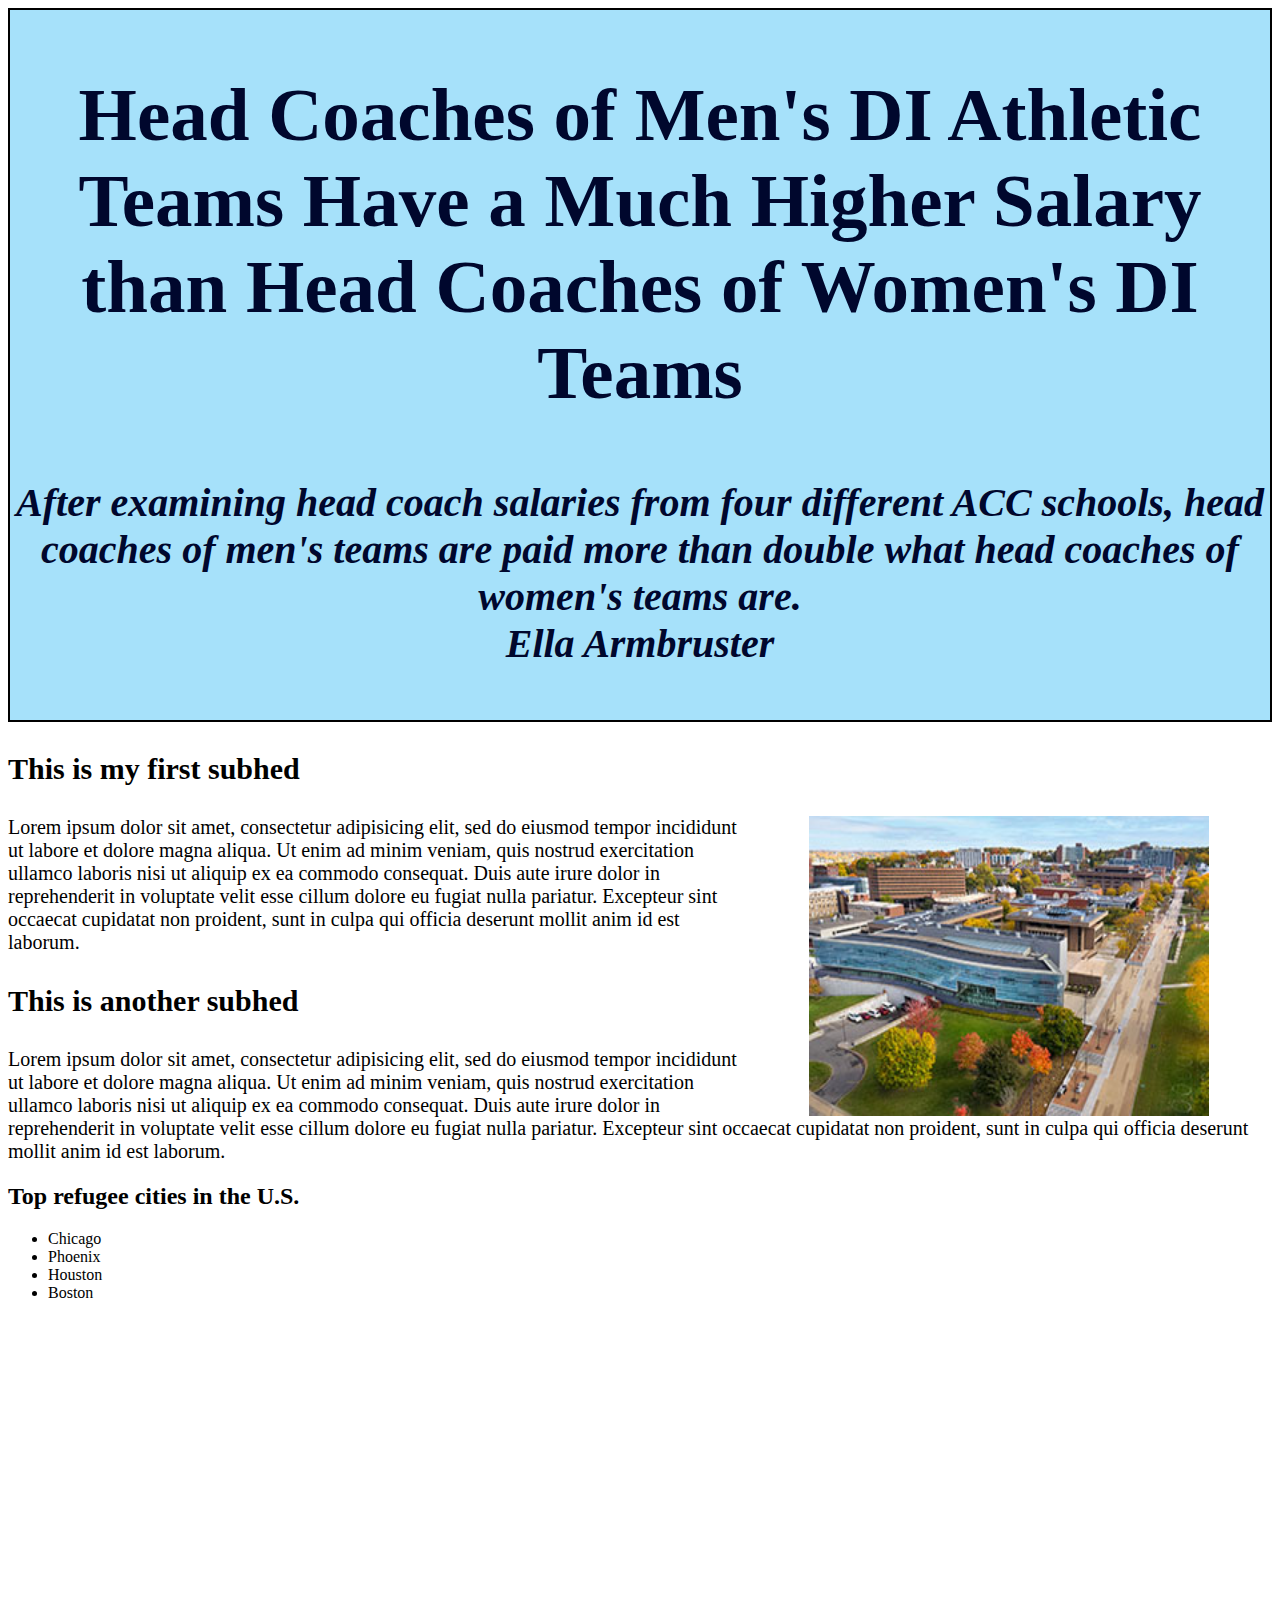
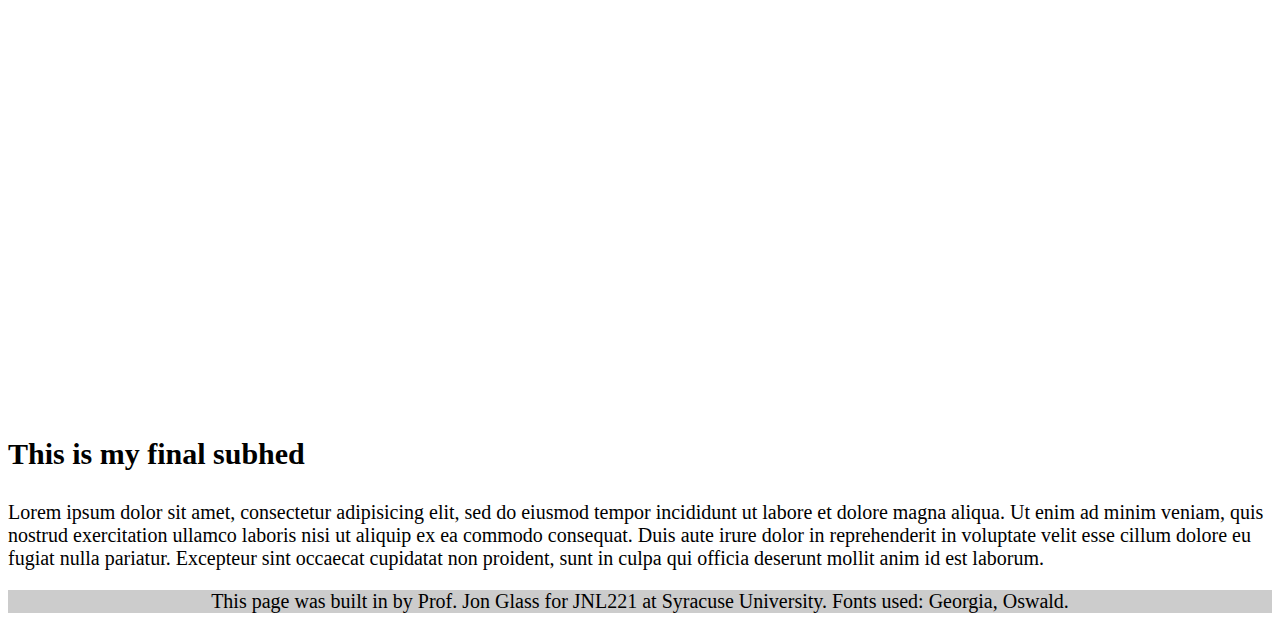
==== final-template-main/final.html @ 637dddf2 "Add files via upload" ====
<!-- This is the completed HTML framework for our final project template. -->
<!-- I added a small black border around my header to separate it from my description -->

<!DOCTYPE html>
<html lang="en">
	<head>
		<title>Final project template: HTML</title>
		<!-- Required meta tags -->
		<meta charset="utf-8">
		<meta name="viewport" content="width=device-width, initial-scale=1">

		<!-- Link tag for CSS -->
		<link rel="stylesheet" href="final.css">

		<!-- Google font: Oswald -->
		
	</head>
		
	<body>
		<section class="header">
			<h2> Head Coaches of Men's DI Athletic Teams Have a Much Higher Salary than Head Coaches of Women's DI Teams </h2>
			<h4> After examining head coach salaries from four different ACC schools, head coaches of men's teams are paid more than double what head coaches of women's teams are. <br>Ella Armbruster </h4>
		</section>
		<section>
			<h3>This is my first subhed</h3>
			<!-- Add image below this comment -->
			<img src="newhouse.jpg" alt="Aerial view of the Newhouse School at Syracuse University"
			width="400px" height="300px">
			<p>Lorem ipsum dolor sit amet, consectetur adipisicing elit, sed do eiusmod
			tempor incididunt ut labore et dolore magna aliqua. Ut enim ad minim veniam,
			quis nostrud exercitation ullamco laboris nisi ut aliquip ex ea commodo
			consequat. Duis aute irure dolor in reprehenderit in voluptate velit esse
			cillum dolore eu fugiat nulla pariatur. Excepteur sint occaecat cupidatat non
			proident, sunt in culpa qui officia deserunt mollit anim id est laborum.</p>
		</section>
		<section>
			<h3>This is another subhed</h3>
			<p>Lorem ipsum dolor sit amet, consectetur adipisicing elit, sed do eiusmod
			tempor incididunt ut labore et dolore magna aliqua. Ut enim ad minim veniam,
			quis nostrud exercitation ullamco laboris nisi ut aliquip ex ea commodo
			consequat. Duis aute irure dolor in reprehenderit in voluptate velit esse
			cillum dolore eu fugiat nulla pariatur. Excepteur sint occaecat cupidatat non
			proident, sunt in culpa qui officia deserunt mollit anim id est laborum.</p>
		</section>
		<section>
			<div class="list">
				<h2>Top refugee cities in the U.S.</h2>
				<ul>
					<li>Chicago</li>
					<li>Phoenix</li>
					<li>Houston</li>
					<li>Boston</li>
				</ul>
			</div>

			<!-- Add responsive Datawrapper element below this comment. -->

			<iframe title="Difference in Salary for Head Coaches of Men's and Women's Teams" aria-label="Grouped Columns" id="datawrapper-chart-wJFJe" src="https://datawrapper.dwcdn.net/wJFJe/1/" scrolling="no" frameborder="0" style="width: 0; min-width: 60% !important; border: none;" height="685" data-external="1"></iframe><script type="text/javascript">!function(){"use strict";window.addEventListener("message",(function(a){if(void 0!==a.data["datawrapper-height"]){var e=document.querySelectorAll("iframe");for(var t in a.data["datawrapper-height"])for(var r=0;r<e.length;r++)if(e[r].contentWindow===a.source){var i=a.data["datawrapper-height"][t]+"px";e[r].style.height=i}}}))}();
</script>
			
		</section>
		<section>
			<h3>This is my final subhed</h3>
			<p>Lorem ipsum dolor sit amet, consectetur adipisicing elit, sed do eiusmod
			tempor incididunt ut labore et dolore magna aliqua. Ut enim ad minim veniam,
			quis nostrud exercitation ullamco laboris nisi ut aliquip ex ea commodo
			consequat. Duis aute irure dolor in reprehenderit in voluptate velit esse
			cillum dolore eu fugiat nulla pariatur. Excepteur sint occaecat cupidatat non
			proident, sunt in culpa qui officia deserunt mollit anim id est laborum.</p>
		</section>
		<div class="footer">
			<p>This page was built in by Prof. Jon Glass for JNL221 at Syracuse University. Fonts used: Georgia, Oswald.</p>
		</div>
	</body>
</html>
---- final-template-main/final.css ----
/*This is the CSS page for our final template.*/

.footer p { /* This is how you add styles for only the p text within the footer. */
	background-color: #cccccc;
	text-align: center;
	font-size: 20px;
	margin-bottom: 0;
}
.header {
	height: auto;
	font-weight: bold;
	font-size: 50px;
	text-align: center;
	font-family: 'Georgia', serif;
	background-color: #A6E1FA;
	color: #00072D;
	border: 2px solid black;
}
h4 {
	font-style: italic;
	font-size: 40px;
	font-family: 'Georgia', serif;
}
h3 {
	font-size: 30px;
}
p {
	font-size: 20px;
	font-family: 'Times New Roman', serif;
}

img{
	float: right;
	margin-right: 5%;
	margin-left: 5%;
}

/*Don't worry about this section yet*/
@media only screen and (max-width: 767px)
{
 .list {
 	float: none;
 	min-width: 90%;
 	margin-left: 10px;
 	margin-bottom: 30px;
 	margin-top: 30px;
 }
 iframe {
 	min-width: 90%;
 	margin-right: 10px;
 }
}
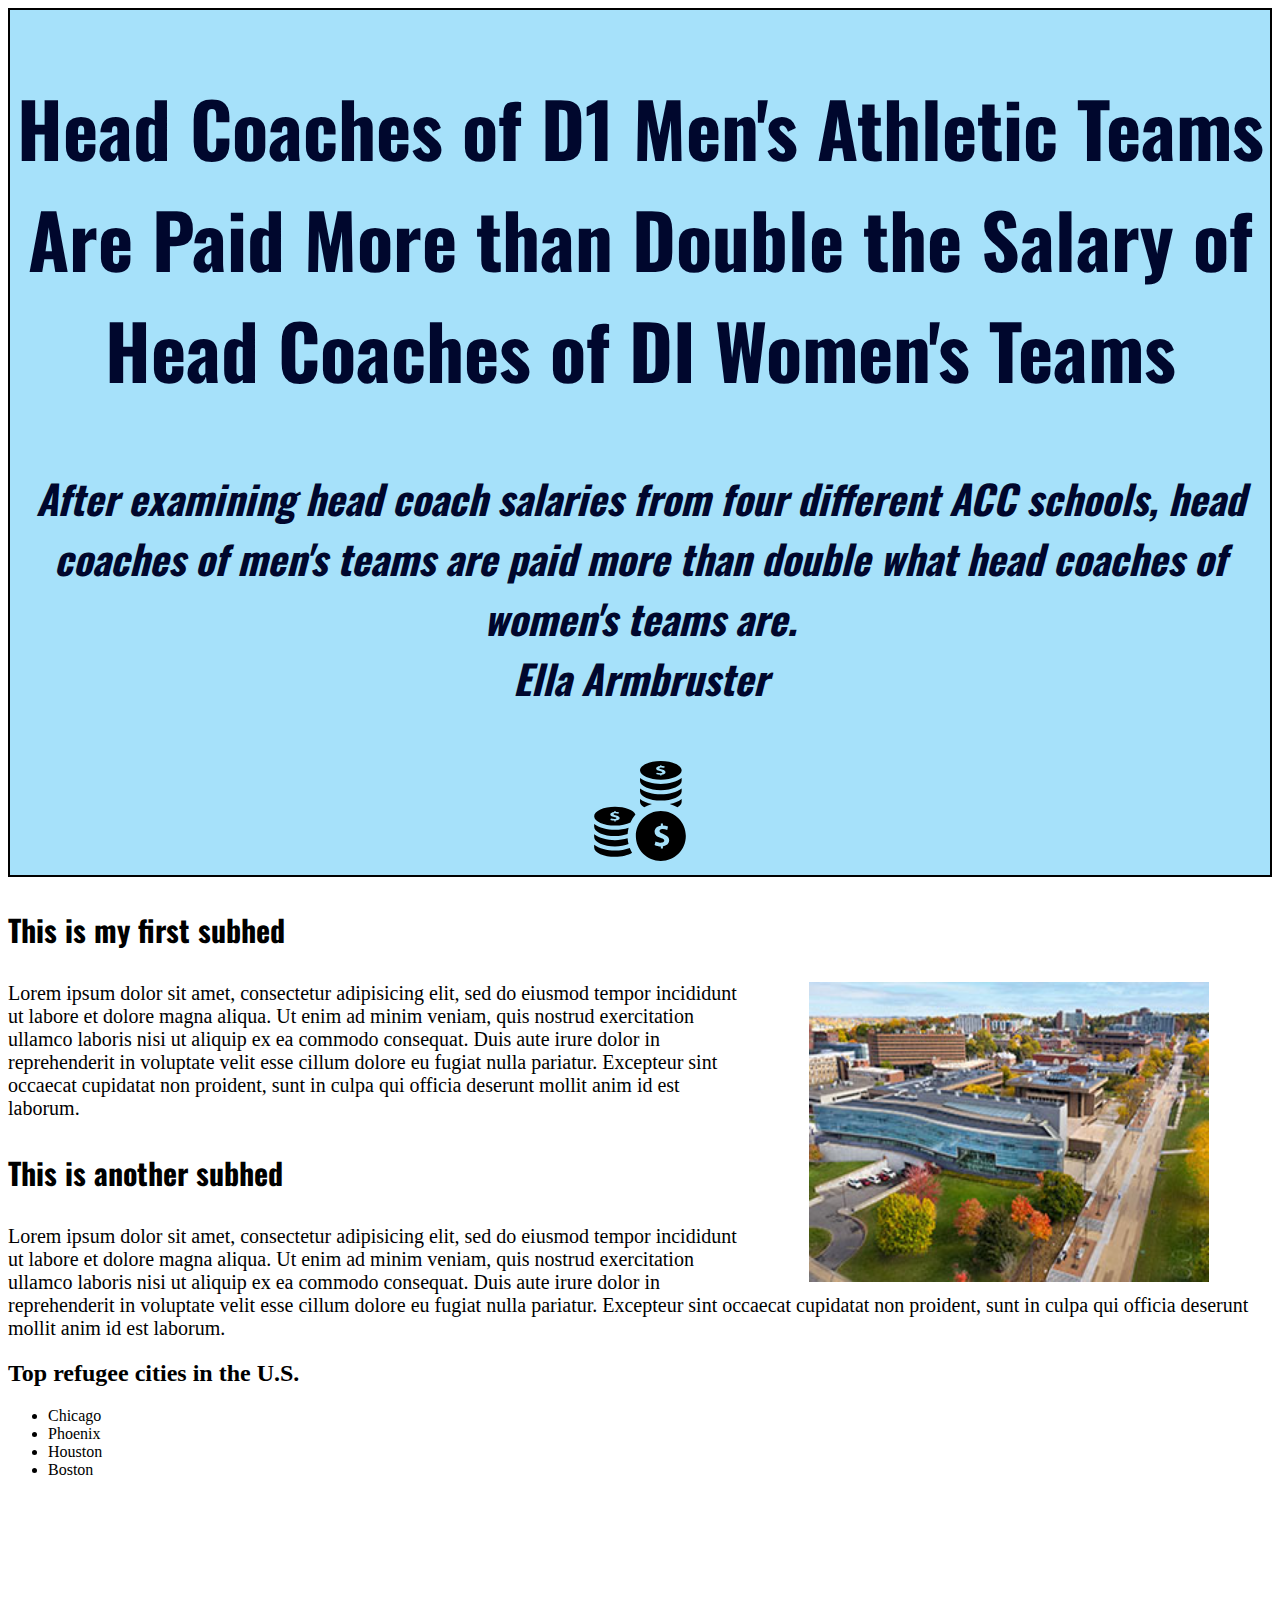
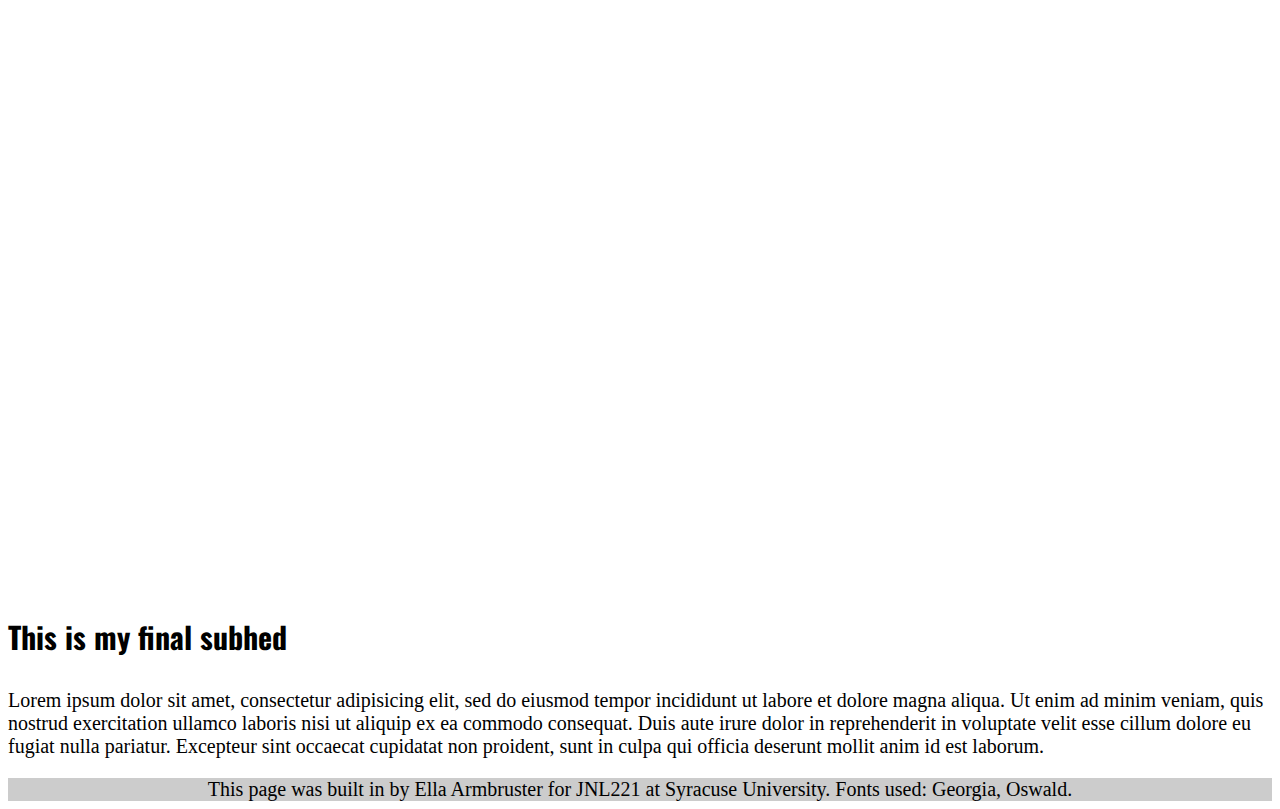
==== commit 5a2e8793: "Add files via upload" ====
--- a/final-template-main/final.html
+++ b/final-template-main/final.html
@@ -13,13 +13,17 @@
 		<link rel="stylesheet" href="final.css">
 
 		<!-- Google font: Oswald -->
+		<link rel="preconnect" href="https://fonts.googleapis.com">
+<link rel="preconnect" href="https://fonts.gstatic.com" crossorigin>
+<link href="https://fonts.googleapis.com/css2?family=Oswald:wght@200..700&display=swap" rel="stylesheet">
 		
 	</head>
 		
 	<body>
 		<section class="header">
-			<h2> Head Coaches of Men's DI Athletic Teams Have a Much Higher Salary than Head Coaches of Women's DI Teams </h2>
+			<h2> Head Coaches of D1 Men's Athletic Teams Are Paid More than Double the Salary of Head Coaches of DI Women's Teams </h2>
 			<h4> After examining head coach salaries from four different ACC schools, head coaches of men's teams are paid more than double what head coaches of women's teams are. <br>Ella Armbruster </h4>
+			<svg xmlns="http://www.w3.org/2000/svg" width="100" height="100" viewBox="0 0 24 24"><path d="M17 12c-3.313 0-6 2.687-6 6s2.687 6 6 6 6-2.687 6-6-2.687-6-6-6zm.5 8.474v.526h-.5v-.499c-.518-.009-1.053-.132-1.5-.363l.228-.822c.478.186 1.114.383 1.612.27.574-.13.692-.721.057-1.005-.465-.217-1.889-.402-1.889-1.622 0-.681.52-1.292 1.492-1.425v-.534h.5v.509c.362.01.768.073 1.221.21l-.181.824c-.384-.135-.808-.257-1.222-.232-.744.043-.81.688-.29.958.856.402 1.972.7 1.972 1.773.001.858-.672 1.315-1.5 1.432zm1.624-10.179c1.132-.223 2.162-.626 2.876-1.197v.652c0 .499-.386.955-1.007 1.328-.581-.337-1.208-.6-1.869-.783zm-2.124-5.795c2.673 0 5-1.007 5-2.25s-2.327-2.25-5-2.25c-2.672 0-5 1.007-5 2.25s2.328 2.25 5 2.25zm.093-2.009c-.299-.09-1.214-.166-1.214-.675 0-.284.334-.537.958-.593v-.223h.321v.211c.234.005.494.03.784.09l-.116.342c-.221-.051-.467-.099-.708-.099l-.072.001c-.482.02-.521.287-.188.399.547.169 1.267.292 1.267.74 0 .357-.434.548-.967.596v.22h-.321v-.208c-.328-.003-.676-.056-.962-.152l.147-.343c.244.063.552.126.828.126l.208-.014c.369-.053.443-.3.035-.418zm-11.093 13.009c1.445 0 2.775-.301 3.705-.768.311-.69.714-1.329 1.198-1.899-.451-1.043-2.539-1.833-4.903-1.833-2.672 0-5 1.007-5 2.25s2.328 2.25 5 2.25zm.093-2.009c-.299-.09-1.214-.166-1.214-.675 0-.284.335-.537.958-.593v-.223h.321v.211c.234.005.494.03.784.09l-.117.342c-.22-.051-.466-.099-.707-.099l-.072.001c-.482.02-.52.287-.188.399.547.169 1.267.292 1.267.74 0 .357-.434.548-.967.596v.22h-.321v-.208c-.329-.003-.676-.056-.962-.152l.147-.343c.244.063.552.126.828.126l.208-.014c.368-.053.443-.3.035-.418zm4.003 8.531c-.919.59-2.44.978-4.096.978-2.672 0-5-1.007-5-2.25v-.652c1.146.918 3.109 1.402 5 1.402 1.236 0 2.499-.211 3.549-.611.153.394.336.773.547 1.133zm-9.096-3.772v-.651c1.146.917 3.109 1.401 5 1.401 1.039 0 2.094-.151 3.028-.435.033.469.107.926.218 1.37-.888.347-2.024.565-3.246.565-2.672 0-5-1.007-5-2.25zm0-2.5v-.652c1.146.918 3.109 1.402 5 1.402 1.127 0 2.275-.176 3.266-.509-.128.493-.21 1.002-.241 1.526-.854.298-1.903.483-3.025.483-2.672 0-5-1.007-5-2.25zm11-11v-.652c1.146.918 3.109 1.402 5 1.402 1.892 0 3.854-.484 5-1.402v.652c0 1.243-2.327 2.25-5 2.25-2.672 0-5-1.007-5-2.25zm0 5v-.652c.713.571 1.744.974 2.876 1.197-.661.183-1.287.446-1.868.783-.622-.373-1.008-.829-1.008-1.328zm0-2.5v-.651c1.146.917 3.109 1.401 5 1.401 1.892 0 3.854-.484 5-1.401v.651c0 1.243-2.327 2.25-5 2.25-2.672 0-5-1.007-5-2.25z"/></svg>
 		</section>
 		<section>
 			<h3>This is my first subhed</h3>
@@ -69,7 +73,7 @@
 			proident, sunt in culpa qui officia deserunt mollit anim id est laborum.</p>
 		</section>
 		<div class="footer">
-			<p>This page was built in by Prof. Jon Glass for JNL221 at Syracuse University. Fonts used: Georgia, Oswald.</p>
+			<p>This page was built in by Ella Armbruster for JNL221 at Syracuse University. Fonts used: Georgia, Oswald.</p>
 		</div>
 	</body>
 </html>--- a/final-template-main/final.css
+++ b/final-template-main/final.css
@@ -11,7 +11,7 @@
 	font-weight: bold;
 	font-size: 50px;
 	text-align: center;
-	font-family: 'Georgia', serif;
+	font-family: 'Oswald', serif;
 	background-color: #A6E1FA;
 	color: #00072D;
 	border: 2px solid black;
@@ -19,10 +19,11 @@
 h4 {
 	font-style: italic;
 	font-size: 40px;
-	font-family: 'Georgia', serif;
+	font-family: 'Oswald', serif;
 }
 h3 {
 	font-size: 30px;
+	font-family: 'Oswald', serif;
 }
 p {
 	font-size: 20px;
@@ -35,10 +36,21 @@
 	margin-left: 5%;
 }
 
+// <uniquifier>: Use a unique and descriptive class name
+// <weight>: Use a value from 200 to 700
+
+.oswald-<uniquifier> {
+  font-family: "Oswald", sans-serif;
+  font-optical-sizing: auto;
+  font-weight: <weight>;
+  font-style: normal;
+}
+
 /*Don't worry about this section yet*/
 @media only screen and (max-width: 767px)
 {
  .list {
+ 	border: 2px solid darkslategrey;
  	float: none;
  	min-width: 90%;
  	margin-left: 10px;
@@ -49,4 +61,10 @@
  	min-width: 90%;
  	margin-right: 10px;
  }
+
+.footer p { /* This is how you add styles for only the p text within the footer. */
+	background-color: #A6E1FA;
+	text-align: center;
+	font-size: 20px;
+	margin-bottom: 0;
 }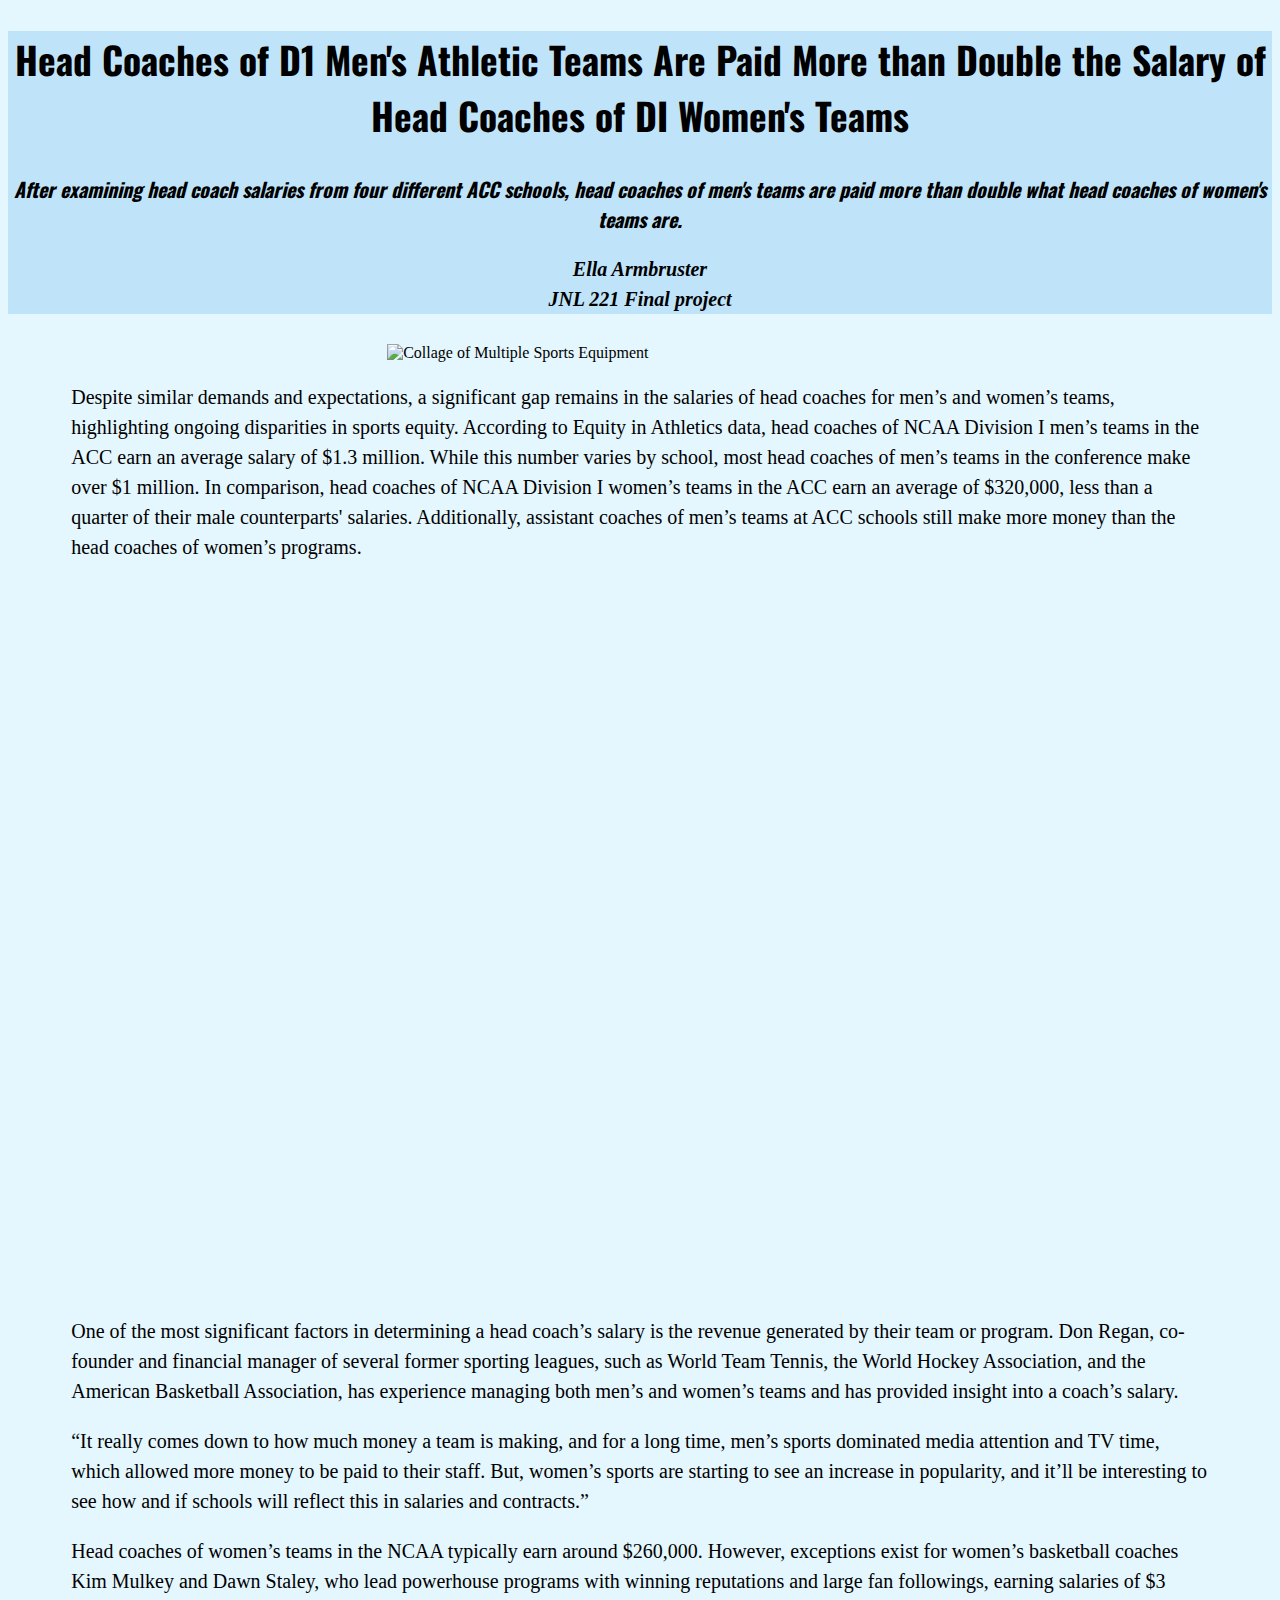
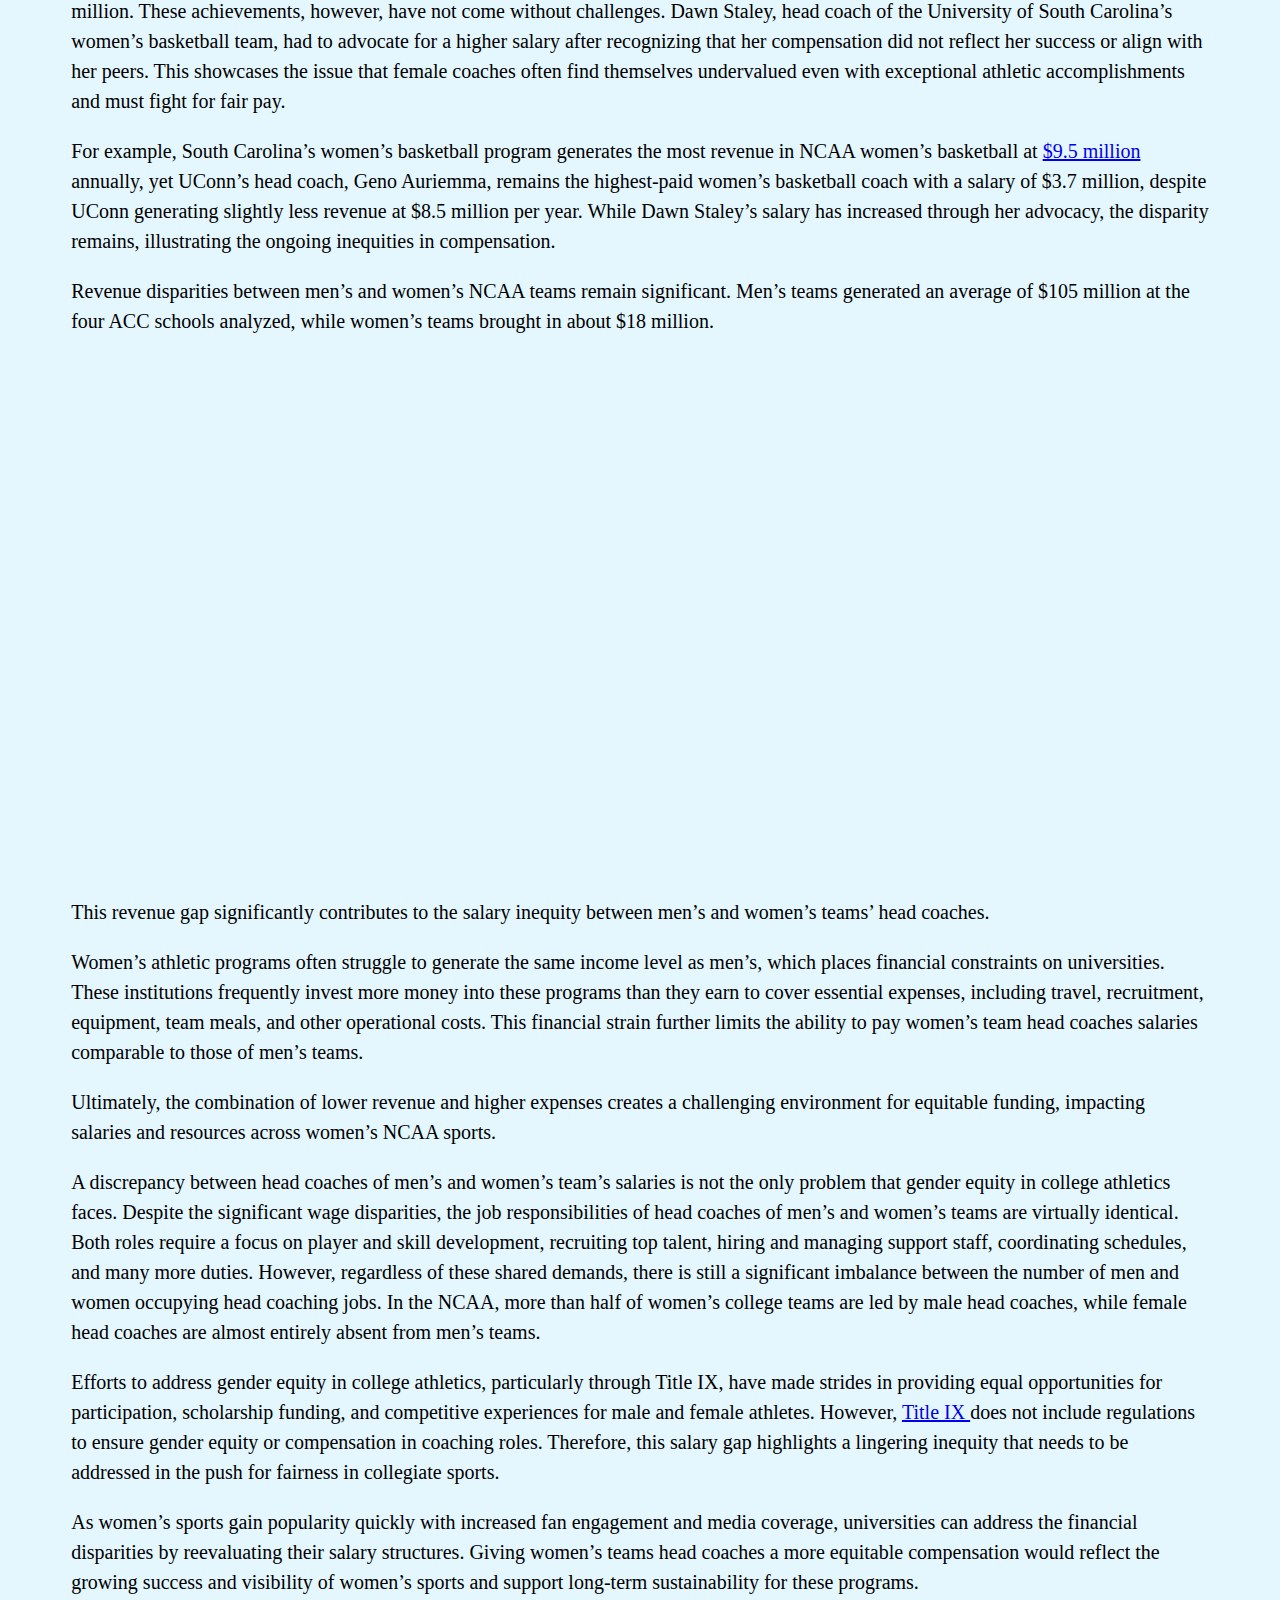
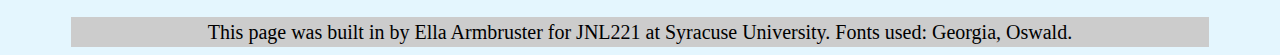
==== commit 5be5f745: "Add files via upload" ====
--- a/final-template-main/final.html
+++ b/final-template-main/final.html
@@ -22,55 +22,76 @@
 	<body>
 		<section class="header">
 			<h2> Head Coaches of D1 Men's Athletic Teams Are Paid More than Double the Salary of Head Coaches of DI Women's Teams </h2>
-			<h4> After examining head coach salaries from four different ACC schools, head coaches of men's teams are paid more than double what head coaches of women's teams are. <br>Ella Armbruster </h4>
-			<svg xmlns="http://www.w3.org/2000/svg" width="100" height="100" viewBox="0 0 24 24"><path d="M17 12c-3.313 0-6 2.687-6 6s2.687 6 6 6 6-2.687 6-6-2.687-6-6-6zm.5 8.474v.526h-.5v-.499c-.518-.009-1.053-.132-1.5-.363l.228-.822c.478.186 1.114.383 1.612.27.574-.13.692-.721.057-1.005-.465-.217-1.889-.402-1.889-1.622 0-.681.52-1.292 1.492-1.425v-.534h.5v.509c.362.01.768.073 1.221.21l-.181.824c-.384-.135-.808-.257-1.222-.232-.744.043-.81.688-.29.958.856.402 1.972.7 1.972 1.773.001.858-.672 1.315-1.5 1.432zm1.624-10.179c1.132-.223 2.162-.626 2.876-1.197v.652c0 .499-.386.955-1.007 1.328-.581-.337-1.208-.6-1.869-.783zm-2.124-5.795c2.673 0 5-1.007 5-2.25s-2.327-2.25-5-2.25c-2.672 0-5 1.007-5 2.25s2.328 2.25 5 2.25zm.093-2.009c-.299-.09-1.214-.166-1.214-.675 0-.284.334-.537.958-.593v-.223h.321v.211c.234.005.494.03.784.09l-.116.342c-.221-.051-.467-.099-.708-.099l-.072.001c-.482.02-.521.287-.188.399.547.169 1.267.292 1.267.74 0 .357-.434.548-.967.596v.22h-.321v-.208c-.328-.003-.676-.056-.962-.152l.147-.343c.244.063.552.126.828.126l.208-.014c.369-.053.443-.3.035-.418zm-11.093 13.009c1.445 0 2.775-.301 3.705-.768.311-.69.714-1.329 1.198-1.899-.451-1.043-2.539-1.833-4.903-1.833-2.672 0-5 1.007-5 2.25s2.328 2.25 5 2.25zm.093-2.009c-.299-.09-1.214-.166-1.214-.675 0-.284.335-.537.958-.593v-.223h.321v.211c.234.005.494.03.784.09l-.117.342c-.22-.051-.466-.099-.707-.099l-.072.001c-.482.02-.52.287-.188.399.547.169 1.267.292 1.267.74 0 .357-.434.548-.967.596v.22h-.321v-.208c-.329-.003-.676-.056-.962-.152l.147-.343c.244.063.552.126.828.126l.208-.014c.368-.053.443-.3.035-.418zm4.003 8.531c-.919.59-2.44.978-4.096.978-2.672 0-5-1.007-5-2.25v-.652c1.146.918 3.109 1.402 5 1.402 1.236 0 2.499-.211 3.549-.611.153.394.336.773.547 1.133zm-9.096-3.772v-.651c1.146.917 3.109 1.401 5 1.401 1.039 0 2.094-.151 3.028-.435.033.469.107.926.218 1.37-.888.347-2.024.565-3.246.565-2.672 0-5-1.007-5-2.25zm0-2.5v-.652c1.146.918 3.109 1.402 5 1.402 1.127 0 2.275-.176 3.266-.509-.128.493-.21 1.002-.241 1.526-.854.298-1.903.483-3.025.483-2.672 0-5-1.007-5-2.25zm11-11v-.652c1.146.918 3.109 1.402 5 1.402 1.892 0 3.854-.484 5-1.402v.652c0 1.243-2.327 2.25-5 2.25-2.672 0-5-1.007-5-2.25zm0 5v-.652c.713.571 1.744.974 2.876 1.197-.661.183-1.287.446-1.868.783-.622-.373-1.008-.829-1.008-1.328zm0-2.5v-.651c1.146.917 3.109 1.401 5 1.401 1.892 0 3.854-.484 5-1.401v.651c0 1.243-2.327 2.25-5 2.25-2.672 0-5-1.007-5-2.25z"/></svg>
+			<h4> After examining head coach salaries from four different ACC schools, head coaches of men's teams are paid more than double what head coaches of women's teams are. 
+			
+			<div class="byline">
+        <p>Ella Armbruster <br>JNL 221 Final project</p>
+      </div>
 		</section>
 		<section>
-			<h3>This is my first subhed</h3>
+			<h3></h3>
 			<!-- Add image below this comment -->
-			<img src="newhouse.jpg" alt="Aerial view of the Newhouse School at Syracuse University"
+			<img src="https://media.gettyimages.com/id/137352556/photo/sports-equipment.jpg?s=1024x1024&amp;w=gi&amp;k=20&amp;c=fP5uwHCRVMdS0huHYlM9TTm27uskdq4gdl7K8Zn2XZc=" data-testid="image-card-image" alt="Collage of Multiple Sports Equipment"
 			width="400px" height="300px">
-			<p>Lorem ipsum dolor sit amet, consectetur adipisicing elit, sed do eiusmod
-			tempor incididunt ut labore et dolore magna aliqua. Ut enim ad minim veniam,
-			quis nostrud exercitation ullamco laboris nisi ut aliquip ex ea commodo
-			consequat. Duis aute irure dolor in reprehenderit in voluptate velit esse
-			cillum dolore eu fugiat nulla pariatur. Excepteur sint occaecat cupidatat non
-			proident, sunt in culpa qui officia deserunt mollit anim id est laborum.</p>
-		</section>
-		<section>
-			<h3>This is another subhed</h3>
-			<p>Lorem ipsum dolor sit amet, consectetur adipisicing elit, sed do eiusmod
-			tempor incididunt ut labore et dolore magna aliqua. Ut enim ad minim veniam,
-			quis nostrud exercitation ullamco laboris nisi ut aliquip ex ea commodo
-			consequat. Duis aute irure dolor in reprehenderit in voluptate velit esse
-			cillum dolore eu fugiat nulla pariatur. Excepteur sint occaecat cupidatat non
-			proident, sunt in culpa qui officia deserunt mollit anim id est laborum.</p>
-		</section>
-		<section>
-			<div class="list">
-				<h2>Top refugee cities in the U.S.</h2>
-				<ul>
-					<li>Chicago</li>
-					<li>Phoenix</li>
-					<li>Houston</li>
-					<li>Boston</li>
-				</ul>
-			</div>
+			<p>Despite similar demands and expectations, a significant gap remains in the salaries of head coaches for men’s and women’s teams, highlighting ongoing disparities in sports equity. 
+
+According to Equity in Athletics data, head coaches of NCAA Division I men’s teams in the ACC earn an average salary of $1.3 million. While this number varies by school, most head coaches of men’s teams in the conference make over $1 million. In comparison, head coaches of NCAA Division I women’s teams in the ACC earn an average of $320,000, less than a quarter of their male counterparts' salaries. Additionally, assistant coaches of men’s teams at ACC schools still make more money than the head coaches of women’s programs.
+</p>
+
+
+<iframe title="Difference in Salary for Head Coaches of Men's and Women's Teams" aria-label="Grouped Columns" id="datawrapper-chart-wJFJe" src="https://datawrapper.dwcdn.net/wJFJe/2/" scrolling="no" frameborder="0" style="width: 0px; min-width: 100% !important; border: none;" height="700px" width="40" data-external="1"></iframe>
+
+</script>
+</script>
+
 
 			<!-- Add responsive Datawrapper element below this comment. -->
 
-			<iframe title="Difference in Salary for Head Coaches of Men's and Women's Teams" aria-label="Grouped Columns" id="datawrapper-chart-wJFJe" src="https://datawrapper.dwcdn.net/wJFJe/1/" scrolling="no" frameborder="0" style="width: 0; min-width: 60% !important; border: none;" height="685" data-external="1"></iframe><script type="text/javascript">!function(){"use strict";window.addEventListener("message",(function(a){if(void 0!==a.data["datawrapper-height"]){var e=document.querySelectorAll("iframe");for(var t in a.data["datawrapper-height"])for(var r=0;r<e.length;r++)if(e[r].contentWindow===a.source){var i=a.data["datawrapper-height"][t]+"px";e[r].style.height=i}}}))}();
+			
+</script>
+</script>
 </script>
 			
 		</section>
 		<section>
-			<h3>This is my final subhed</h3>
-			<p>Lorem ipsum dolor sit amet, consectetur adipisicing elit, sed do eiusmod
-			tempor incididunt ut labore et dolore magna aliqua. Ut enim ad minim veniam,
-			quis nostrud exercitation ullamco laboris nisi ut aliquip ex ea commodo
-			consequat. Duis aute irure dolor in reprehenderit in voluptate velit esse
-			cillum dolore eu fugiat nulla pariatur. Excepteur sint occaecat cupidatat non
-			proident, sunt in culpa qui officia deserunt mollit anim id est laborum.</p>
+			<h3></h3>
+			<p>One of the most significant factors in determining a head coach’s salary is the revenue generated by their team or program. Don Regan, co-founder and financial manager of several former sporting leagues, such as World Team Tennis, the World Hockey Association, and the American Basketball Association, has experience managing both men’s and women’s teams and has provided insight into a coach’s salary.</p>
+
+		<section>
+
+				<p>“It really comes down to how much money a team is making, and for a long time, men’s sports dominated media attention and TV time, which allowed more money to be paid to their staff. But, women’s sports are starting to see an increase in popularity, and it’ll be interesting to see how and if schools will reflect this in salaries and contracts.”</p>
+
+				<p>Head coaches of women’s teams in the NCAA typically earn around $260,000. However, exceptions exist for women’s basketball coaches Kim Mulkey and Dawn Staley, who lead powerhouse programs with winning reputations and large fan followings, earning salaries of $3 million. These achievements, however, have not come without challenges. Dawn Staley, head coach of the University of South Carolina’s women’s basketball team, had to advocate for a higher salary after recognizing that her compensation did not reflect her success or align with her peers. This showcases the issue that female coaches often find themselves undervalued even with exceptional athletic accomplishments and must fight for fair pay. </p>
+
+					<p>For example, South Carolina’s women’s basketball program generates the most revenue in NCAA women’s basketball at <a href="https://www.2adays.com/blog/top-10-division-i-basketball-programs-by-revenue/" target="_blank">$9.5 million</a> annually, yet UConn’s head coach, Geno Auriemma, remains the highest-paid women’s basketball coach with a salary of $3.7 million, despite UConn generating slightly less revenue at $8.5 million per year. While Dawn Staley’s salary has increased through her advocacy, the disparity remains, illustrating the ongoing inequities in compensation.</p>
+
+				<p>Revenue disparities between men’s and women’s NCAA teams remain significant. Men’s teams generated an average of $105 million at the four ACC schools analyzed, while women’s teams brought in about $18 million.</p>
+
+
+
+<iframe title="Total Revenue of Men's and Women's Teams" aria-label="Grouped Columns" id="datawrapper-chart-rHBs5" src="https://datawrapper.dwcdn.net/rHBs5/1/" scrolling="no" frameborder="0" style="width: 0; min-width: 100% !important; border: none;" height="510" data-external="1"></iframe><script type="text/javascript">!function(){"use strict";window.addEventListener("message",(function(a){if(void 0!==a.data["datawrapper-height"]){var e=document.querySelectorAll("iframe");for(var t in a.data["datawrapper-height"])for(var r=0;r<e.length;r++)if(e[r].contentWindow===a.source){var i=a.data["datawrapper-height"][t]+"px";e[r].style.height=i}}}))}();
+
+			
+</script>
+</script>
+			
+		</section>
+		<section>
+			<h4></h4>
+<p>This revenue gap significantly contributes to the salary inequity between men’s and women’s teams’ head coaches.</p>
+
+<p>Women’s athletic programs often struggle to generate the same income level as men’s, which places financial constraints on universities. These institutions frequently invest more money into these programs than they earn to cover essential expenses, including travel, recruitment, equipment, team meals, and other operational costs. This financial strain further limits the ability to pay women’s team head coaches salaries comparable to those of men’s teams.</p>
+
+<p>Ultimately, the combination of lower revenue and higher expenses creates a challenging environment for equitable funding, impacting salaries and resources across women’s NCAA sports.</p>
+
+<p>A discrepancy between head coaches of men’s and women’s team’s salaries is not the only problem that gender equity in college athletics faces. Despite the significant wage disparities, the job responsibilities of head coaches of men’s and women’s teams are virtually identical. Both roles require a focus on player and skill development, recruiting top talent, hiring and managing support staff, coordinating schedules, and many more duties. However, regardless of these shared demands, there is still a significant imbalance between the number of men and women occupying head coaching jobs. In the NCAA, more than half of women’s college teams are led by male head coaches, while female head coaches are almost entirely absent from men’s teams.</p>
+
+<p>Efforts to address gender equity in college athletics, particularly through Title IX, have made strides in providing equal opportunities for participation, scholarship funding, and competitive experiences for male and female athletes. However, <a href="https://usafacts.org/articles/men-far-outnumber-women-on-coaching-staffs-in-college-sports/">Title IX </a> does not include regulations to ensure gender equity or compensation in coaching roles. Therefore, this salary gap highlights a lingering inequity that needs to be addressed in the push for fairness in collegiate sports.</p>
+
+<p>As women’s sports gain popularity quickly with increased fan engagement and media coverage, universities can address the financial disparities by reevaluating their salary structures. Giving women’s teams head coaches a more equitable compensation would reflect the growing success and visibility of women’s sports and support long-term sustainability for these programs. </p>
+
+
+</script>
 		</section>
 		<div class="footer">
 			<p>This page was built in by Ella Armbruster for JNL221 at Syracuse University. Fonts used: Georgia, Oswald.</p>
--- a/final-template-main/final.css
+++ b/final-template-main/final.css
@@ -1,4 +1,10 @@
 /*This is the CSS page for our final template.*/
+
+
+body {
+	background-color: #E4F6FE;
+}
+
 
 .footer p { /* This is how you add styles for only the p text within the footer. */
 	background-color: #cccccc;
@@ -9,17 +15,19 @@
 .header {
 	height: auto;
 	font-weight: bold;
-	font-size: 50px;
+	font-size: 25px;
 	text-align: center;
 	font-family: 'Oswald', serif;
-	background-color: #A6E1FA;
-	color: #00072D;
-	border: 2px solid black;
+	background-color: #BFE4FA;
+
+
+	
 }
 h4 {
 	font-style: italic;
-	font-size: 40px;
+	font-size: 20px;
 	font-family: 'Oswald', serif;
+	line-height: ,2;
 }
 h3 {
 	font-size: 30px;
@@ -28,12 +36,19 @@
 p {
 	font-size: 20px;
 	font-family: 'Times New Roman', serif;
+	line-height: 1.5;
+	margin-left: 5%;
+	margin-right: 5%;
 }
 
 img{
-	float: right;
-	margin-right: 5%;
-	margin-left: 5%;
+	float: middle
+	vertical-align: middle;
+	box-sizing: border-box;
+	width: 40%;
+	height: 90%;
+	margin-right:25%;
+	margin-left: 30%;
 }
 
 // <uniquifier>: Use a unique and descriptive class name
@@ -57,13 +72,28 @@
  	margin-bottom: 30px;
  	margin-top: 30px;
  }
+
  iframe {
- 	min-width: 90%;
- 	margin-right: 10px;
+    width: 40px;
+    border: none;
+    min-width: 100% !important;
+    height: 700px;
+    box-sizing: border-box;
+    overflow-clip-margin: border-box !important;
+    overflow: clip !important;
+    margin-left: 10px;
+    margin-right: 10px;
+
  }
 
-.footer p { /* This is how you add styles for only the p text within the footer. */
-	background-color: #A6E1FA;
+
+ a:link {
+        color: blue;
+    }
+    
+
+.footer { /* This is how you add styles for only the p text within the footer. */
+	background-color: #lightblue;
 	text-align: center;
 	font-size: 20px;
 	margin-bottom: 0;
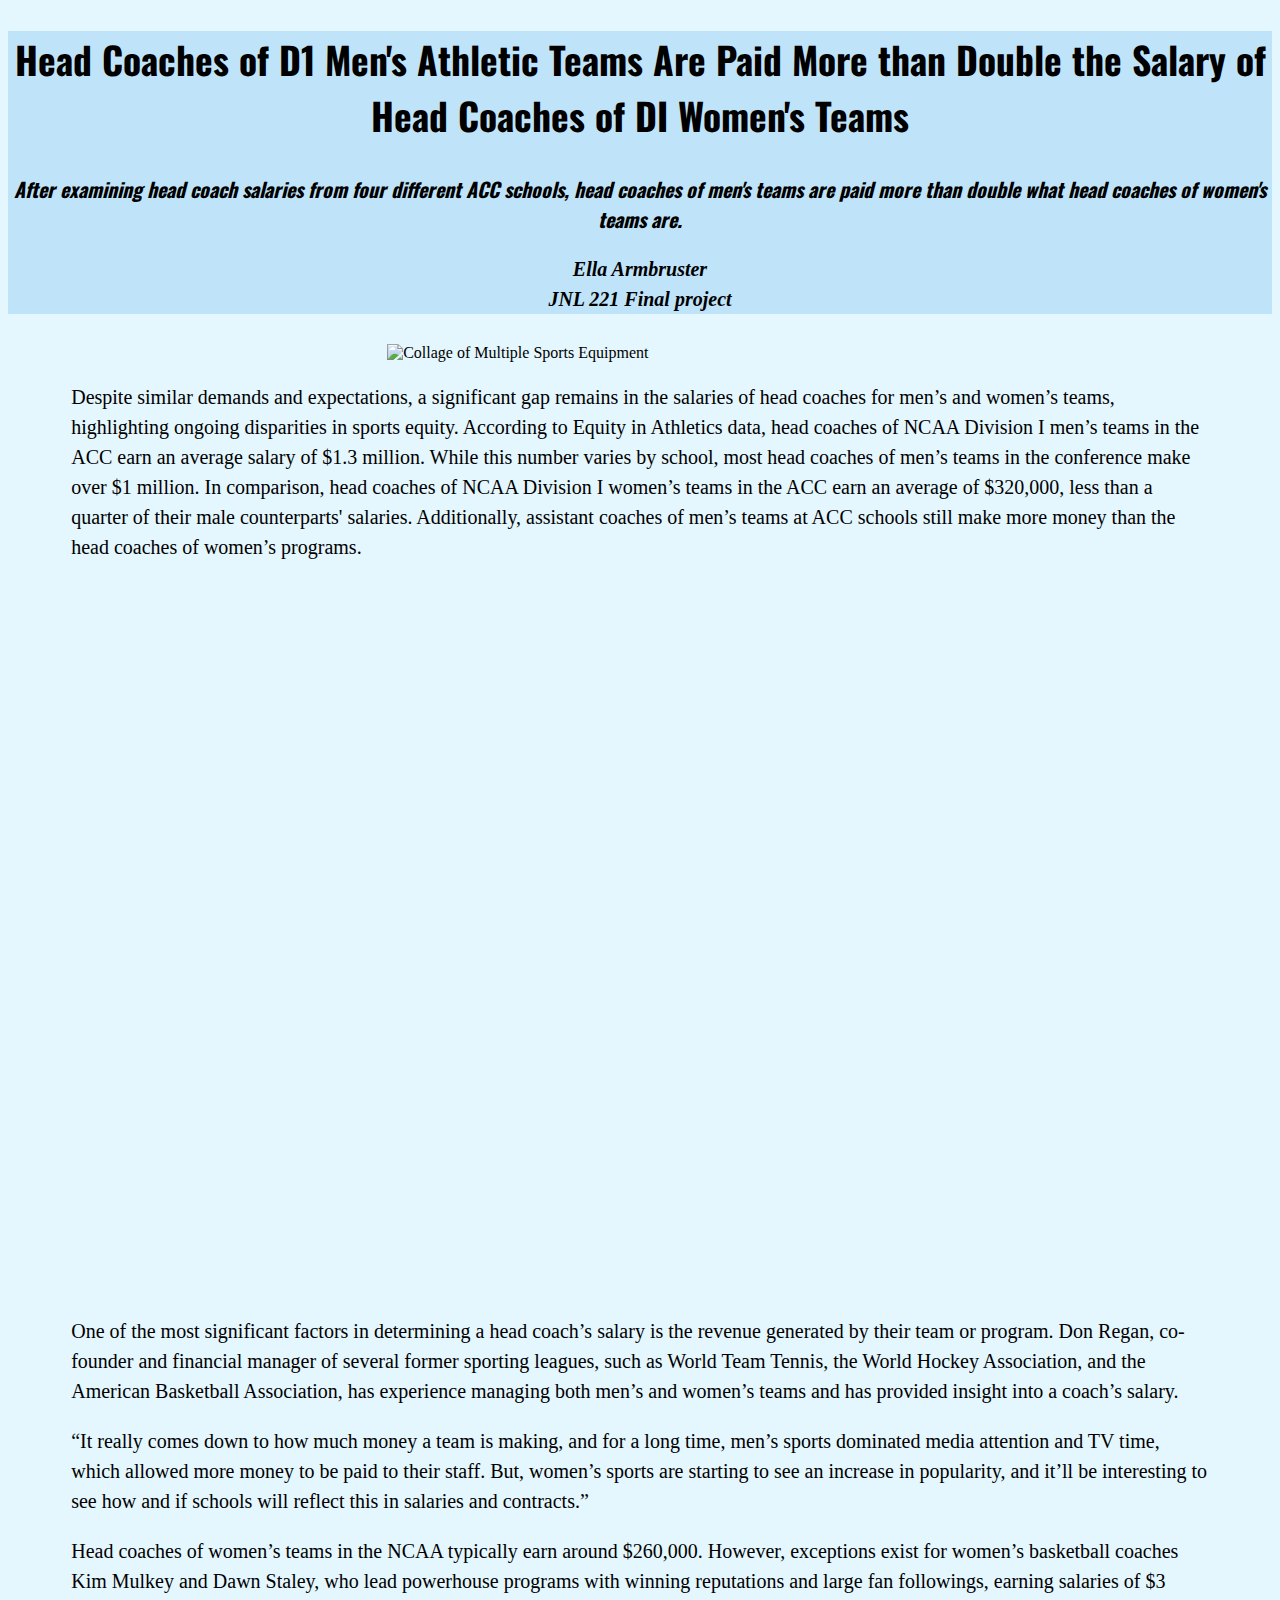
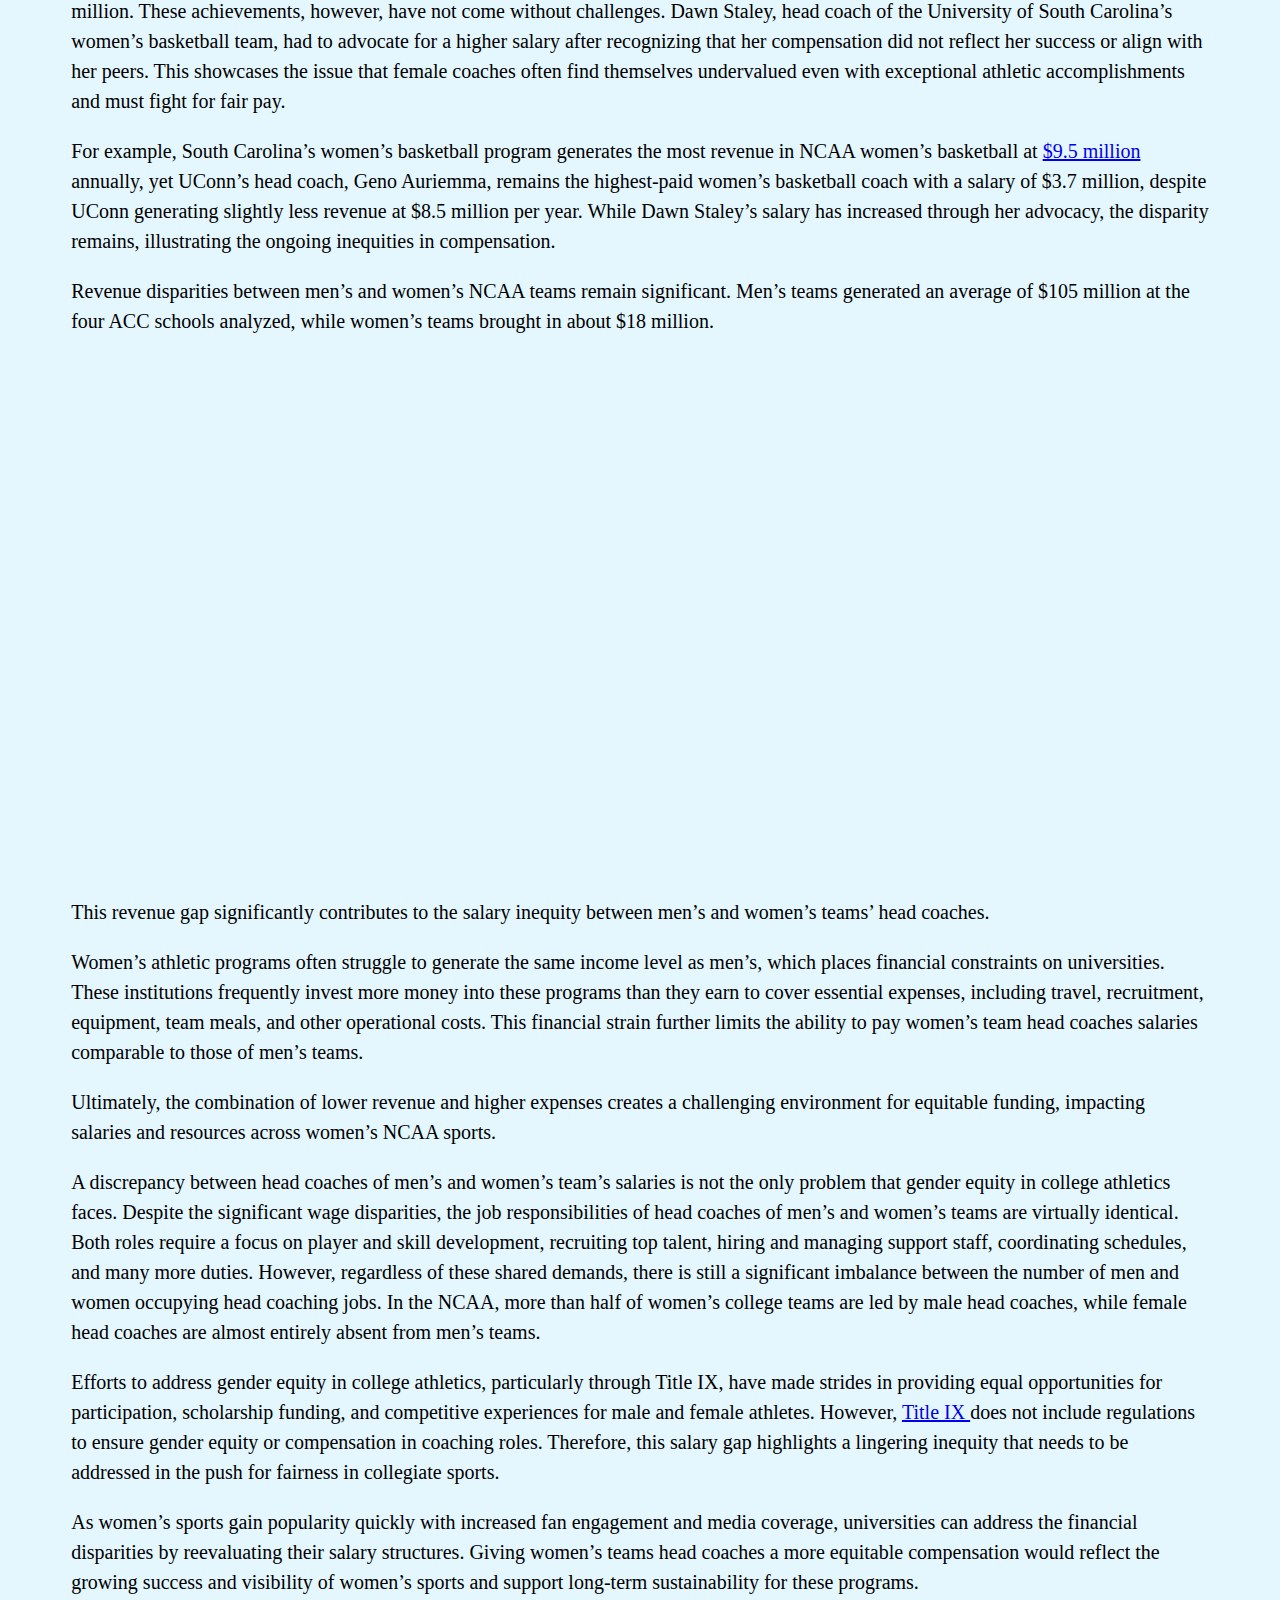
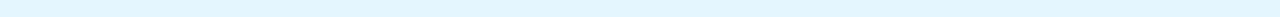
==== commit da11aa27: "Add files via upload" ====
--- a/final-template-main/final.html
+++ b/final-template-main/final.html
@@ -93,8 +93,5 @@
 
 </script>
 		</section>
-		<div class="footer">
-			<p>This page was built in by Ella Armbruster for JNL221 at Syracuse University. Fonts used: Georgia, Oswald.</p>
-		</div>
-	</body>
+		
 </html>--- a/final-template-main/final.css
+++ b/final-template-main/final.css
@@ -86,13 +86,12 @@
 
  }
 
-
  a:link {
         color: blue;
     }
     
 
-.footer { /* This is how you add styles for only the p text within the footer. */
+footer { /* This is how you add styles for only the p text within the footer. */
 	background-color: #lightblue;
 	text-align: center;
 	font-size: 20px;
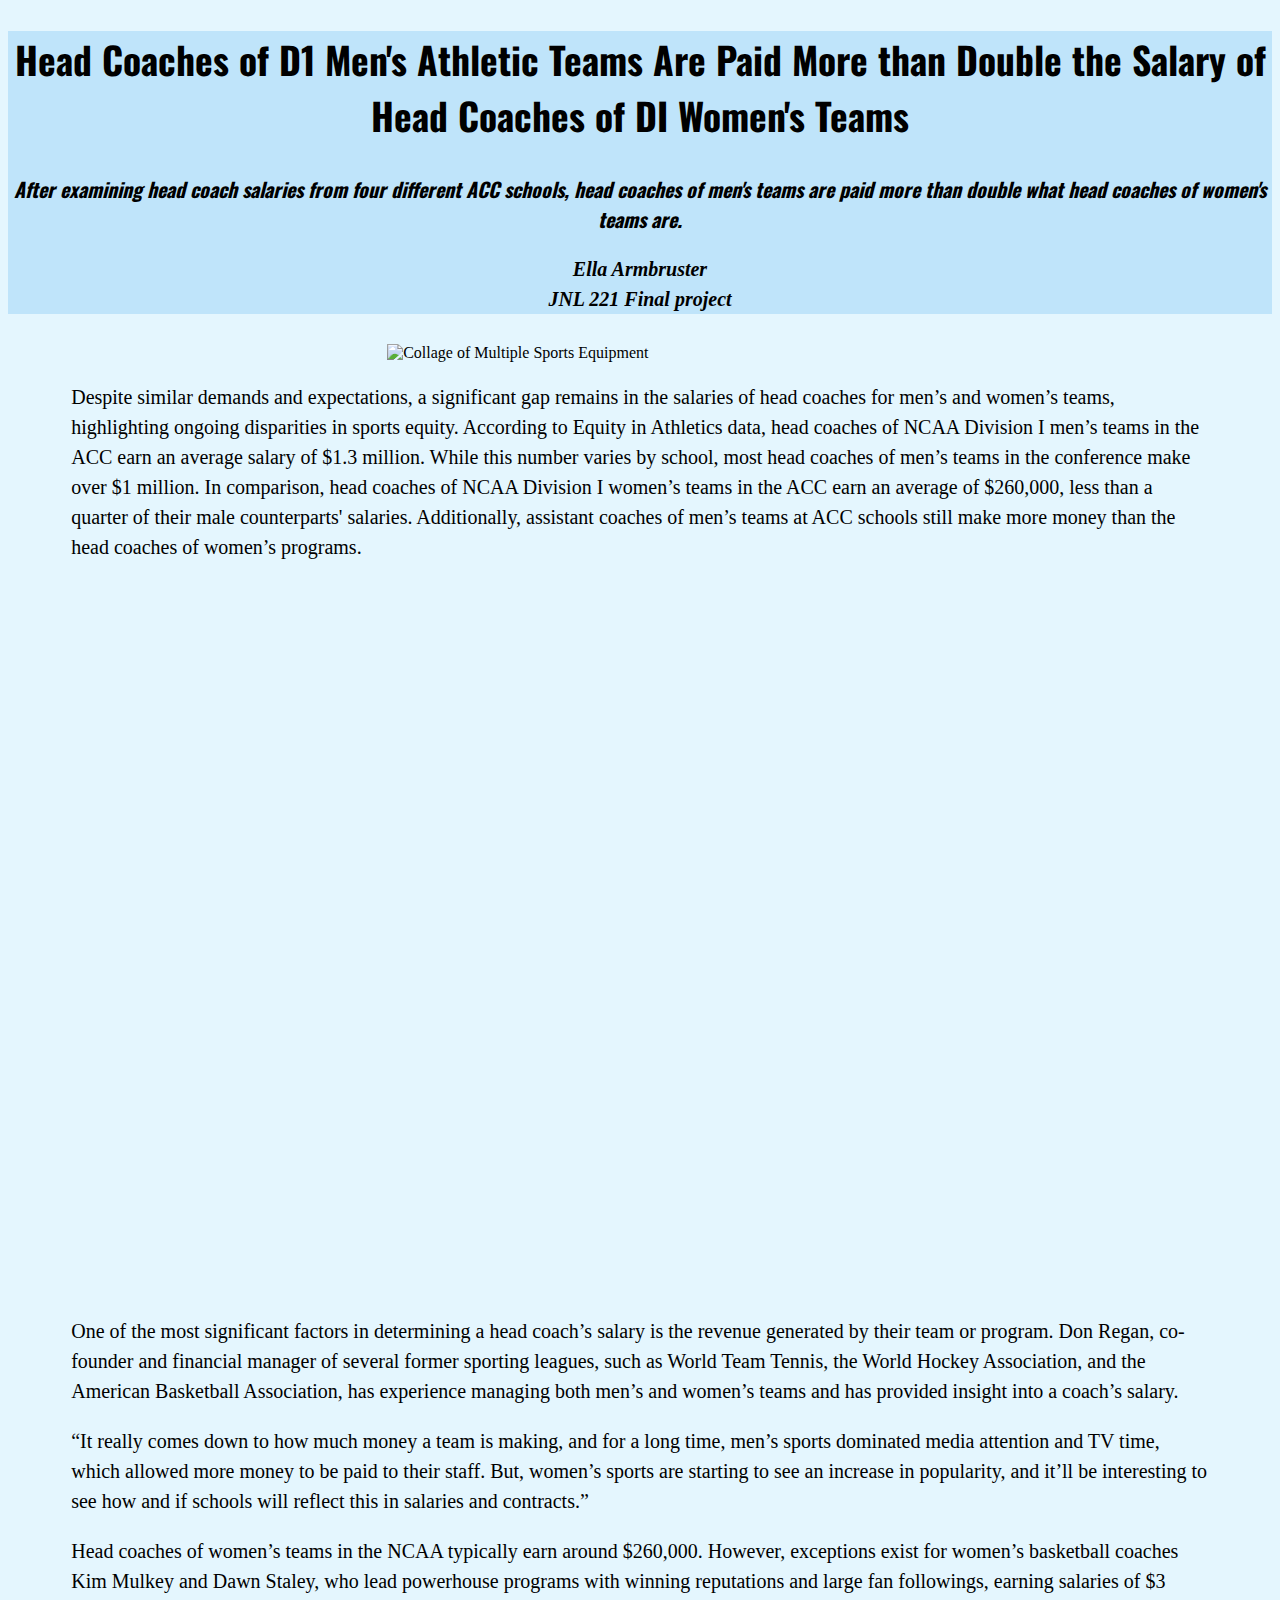
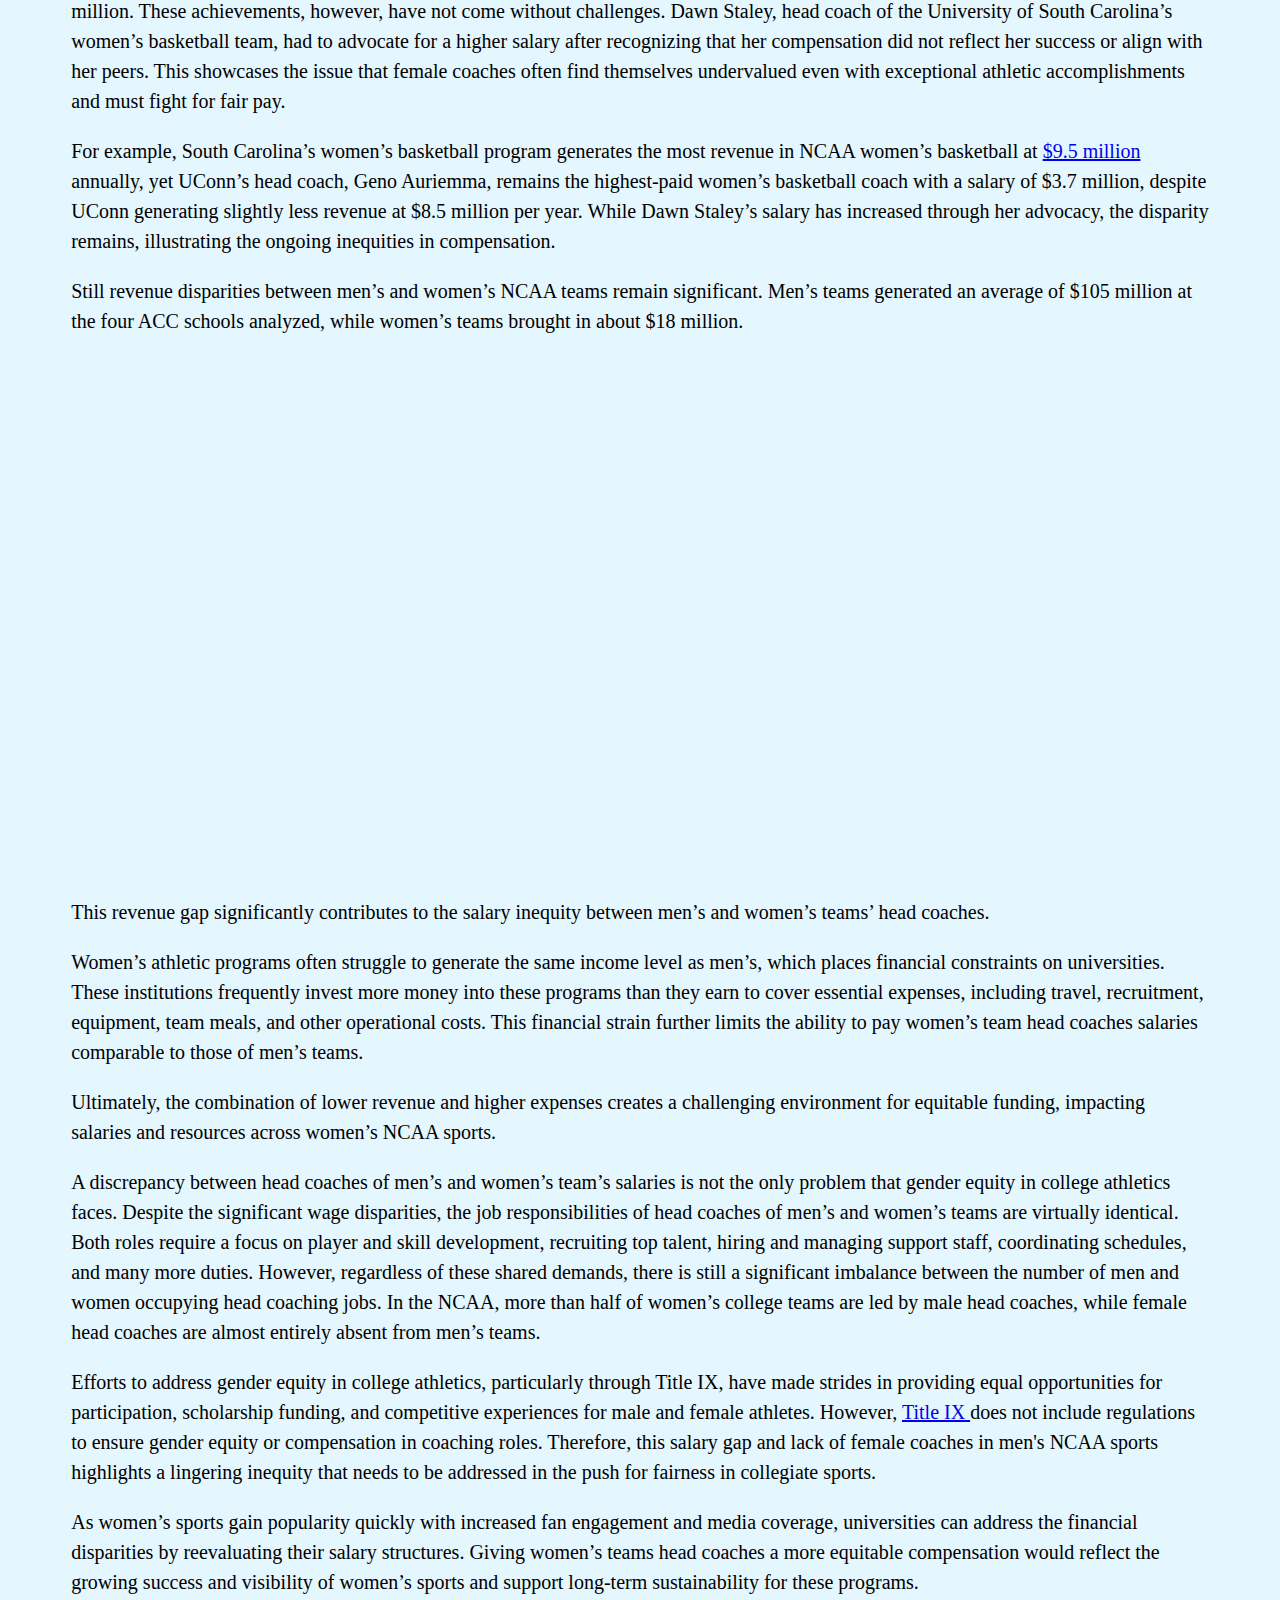
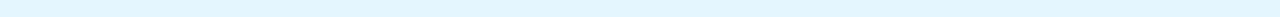
==== commit 32603a35: "Add files via upload" ====
--- a/final-template-main/final.html
+++ b/final-template-main/final.html
@@ -35,7 +35,7 @@
 			width="400px" height="300px">
 			<p>Despite similar demands and expectations, a significant gap remains in the salaries of head coaches for men’s and women’s teams, highlighting ongoing disparities in sports equity. 
 
-According to Equity in Athletics data, head coaches of NCAA Division I men’s teams in the ACC earn an average salary of $1.3 million. While this number varies by school, most head coaches of men’s teams in the conference make over $1 million. In comparison, head coaches of NCAA Division I women’s teams in the ACC earn an average of $320,000, less than a quarter of their male counterparts' salaries. Additionally, assistant coaches of men’s teams at ACC schools still make more money than the head coaches of women’s programs.
+According to Equity in Athletics data, head coaches of NCAA Division I men’s teams in the ACC earn an average salary of $1.3 million. While this number varies by school, most head coaches of men’s teams in the conference make over $1 million. In comparison, head coaches of NCAA Division I women’s teams in the ACC earn an average of $260,000, less than a quarter of their male counterparts' salaries. Additionally, assistant coaches of men’s teams at ACC schools still make more money than the head coaches of women’s programs.
 </p>
 
 
@@ -65,7 +65,7 @@
 
 					<p>For example, South Carolina’s women’s basketball program generates the most revenue in NCAA women’s basketball at <a href="https://www.2adays.com/blog/top-10-division-i-basketball-programs-by-revenue/" target="_blank">$9.5 million</a> annually, yet UConn’s head coach, Geno Auriemma, remains the highest-paid women’s basketball coach with a salary of $3.7 million, despite UConn generating slightly less revenue at $8.5 million per year. While Dawn Staley’s salary has increased through her advocacy, the disparity remains, illustrating the ongoing inequities in compensation.</p>
 
-				<p>Revenue disparities between men’s and women’s NCAA teams remain significant. Men’s teams generated an average of $105 million at the four ACC schools analyzed, while women’s teams brought in about $18 million.</p>
+				<p>Still revenue disparities between men’s and women’s NCAA teams remain significant. Men’s teams generated an average of $105 million at the four ACC schools analyzed, while women’s teams brought in about $18 million.</p>
 
 
 
@@ -86,7 +86,7 @@
 
 <p>A discrepancy between head coaches of men’s and women’s team’s salaries is not the only problem that gender equity in college athletics faces. Despite the significant wage disparities, the job responsibilities of head coaches of men’s and women’s teams are virtually identical. Both roles require a focus on player and skill development, recruiting top talent, hiring and managing support staff, coordinating schedules, and many more duties. However, regardless of these shared demands, there is still a significant imbalance between the number of men and women occupying head coaching jobs. In the NCAA, more than half of women’s college teams are led by male head coaches, while female head coaches are almost entirely absent from men’s teams.</p>
 
-<p>Efforts to address gender equity in college athletics, particularly through Title IX, have made strides in providing equal opportunities for participation, scholarship funding, and competitive experiences for male and female athletes. However, <a href="https://usafacts.org/articles/men-far-outnumber-women-on-coaching-staffs-in-college-sports/">Title IX </a> does not include regulations to ensure gender equity or compensation in coaching roles. Therefore, this salary gap highlights a lingering inequity that needs to be addressed in the push for fairness in collegiate sports.</p>
+<p>Efforts to address gender equity in college athletics, particularly through Title IX, have made strides in providing equal opportunities for participation, scholarship funding, and competitive experiences for male and female athletes. However, <a href="https://usafacts.org/articles/men-far-outnumber-women-on-coaching-staffs-in-college-sports/">Title IX </a> does not include regulations to ensure gender equity or compensation in coaching roles. Therefore, this salary gap and lack of female coaches in men's NCAA sports highlights a lingering inequity that needs to be addressed in the push for fairness in collegiate sports.</p>
 
 <p>As women’s sports gain popularity quickly with increased fan engagement and media coverage, universities can address the financial disparities by reevaluating their salary structures. Giving women’s teams head coaches a more equitable compensation would reflect the growing success and visibility of women’s sports and support long-term sustainability for these programs. </p>
 
--- a/final-template-main/final.css
+++ b/final-template-main/final.css
@@ -76,11 +76,11 @@
  iframe {
     width: 40px;
     border: none;
-    min-width: 100% !important;
+    min-width: 100% ;
     height: 700px;
     box-sizing: border-box;
-    overflow-clip-margin: border-box !important;
-    overflow: clip !important;
+    overflow-clip-margin: border-box ;
+    overflow: clip ;
     margin-left: 10px;
     margin-right: 10px;
 
